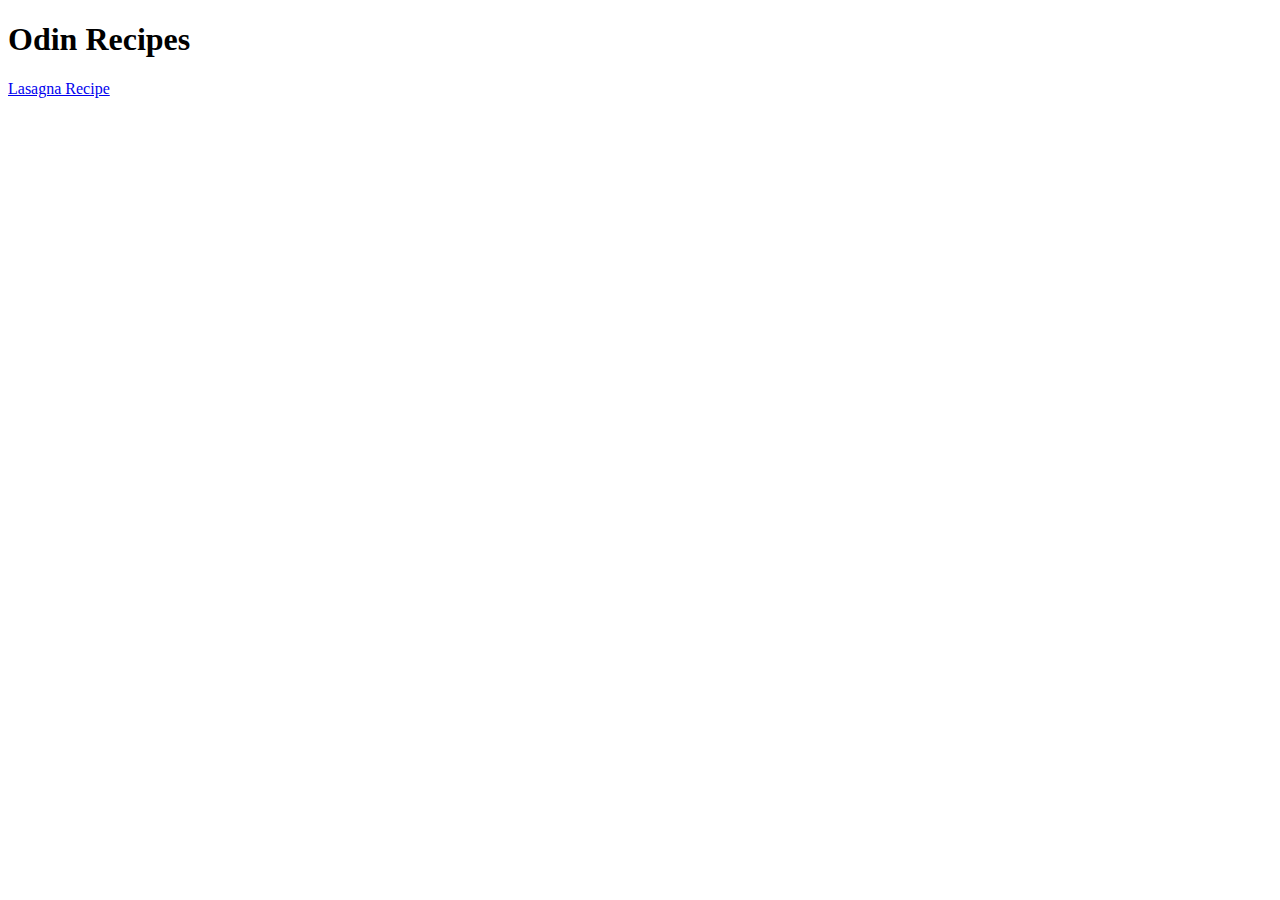
==== index.html @ 10610d35 "Added images, paragraphs, and lists to lasgna recipes page" ====
<!DOCTYPE html>
<html lang="en">
    <head>
        <meta charset="UTF-8">
        <title>Recipes Page</title>
    </head>

    <body>
        <h1>Odin Recipes</h1>
        <a href="recipes/lasagna.html"> Lasagna Recipe</a>
    </body>
</html>
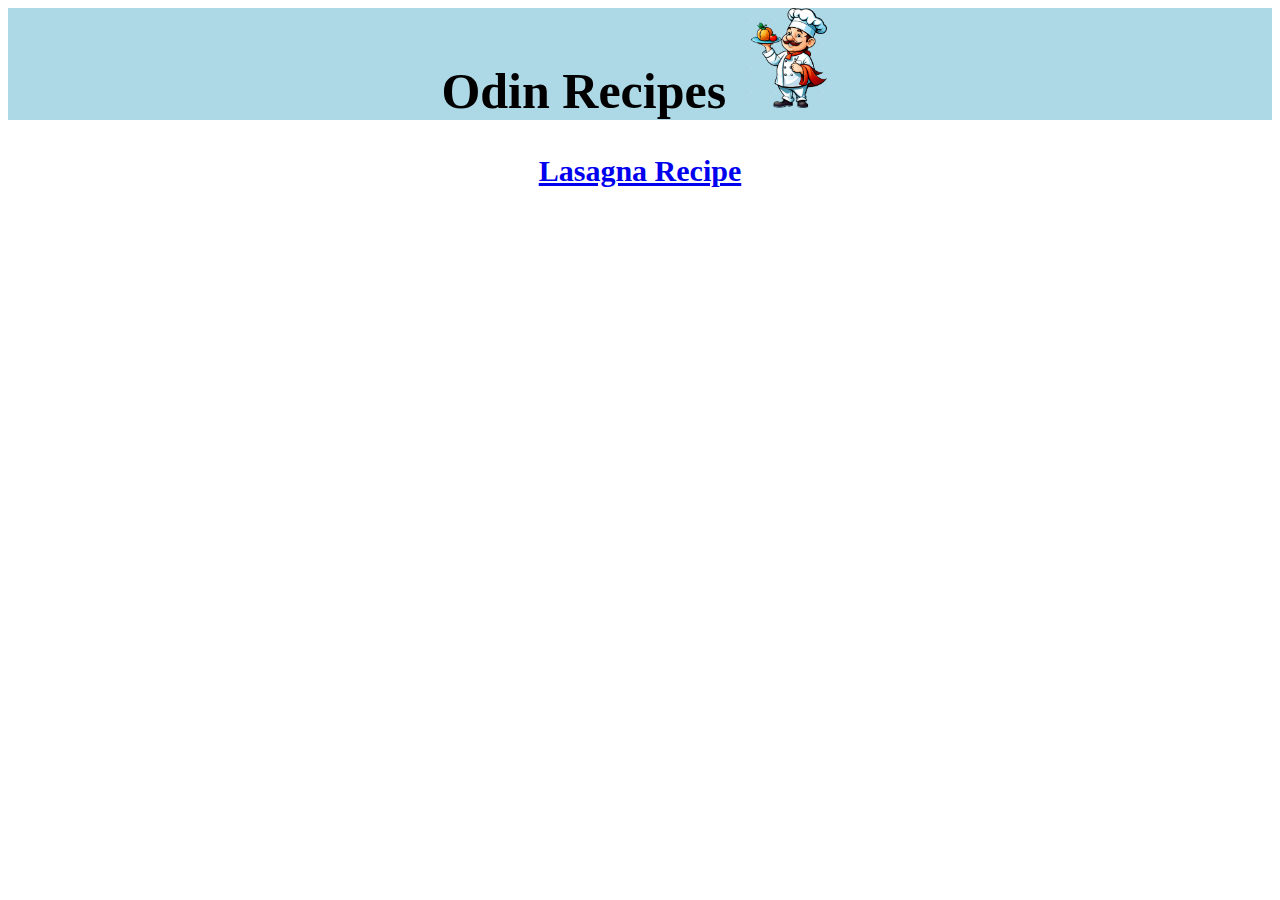
==== commit f192faa1: "Adding header styles, and link styles of first page of html" ====
--- a/index.html
+++ b/index.html
@@ -3,10 +3,13 @@
     <head>
         <meta charset="UTF-8">
         <title>Recipes Page</title>
+        <link rel="stylesheet" href="style.css">
     </head>
 
     <body>
-        <h1>Odin Recipes</h1>
+        <h1 class="title">Odin Recipes   <img id="chef" src= "images/chef.png" alt="Image of a chef" height="100" width="auto"></h1>
+        <div id="link-container">
         <a href="recipes/lasagna.html"> Lasagna Recipe</a>
+        </div>
     </body>
 </html>--- a/style.css
+++ b/style.css
@@ -0,0 +1,11 @@
+h1 {
+    text-align: center;
+    font-size: 50px;
+    background-color: lightblue;
+    margin-top: 0;
+}
+#link-container{
+    text-align: center;
+    font-size: 30px;
+    font-weight: bold;
+}